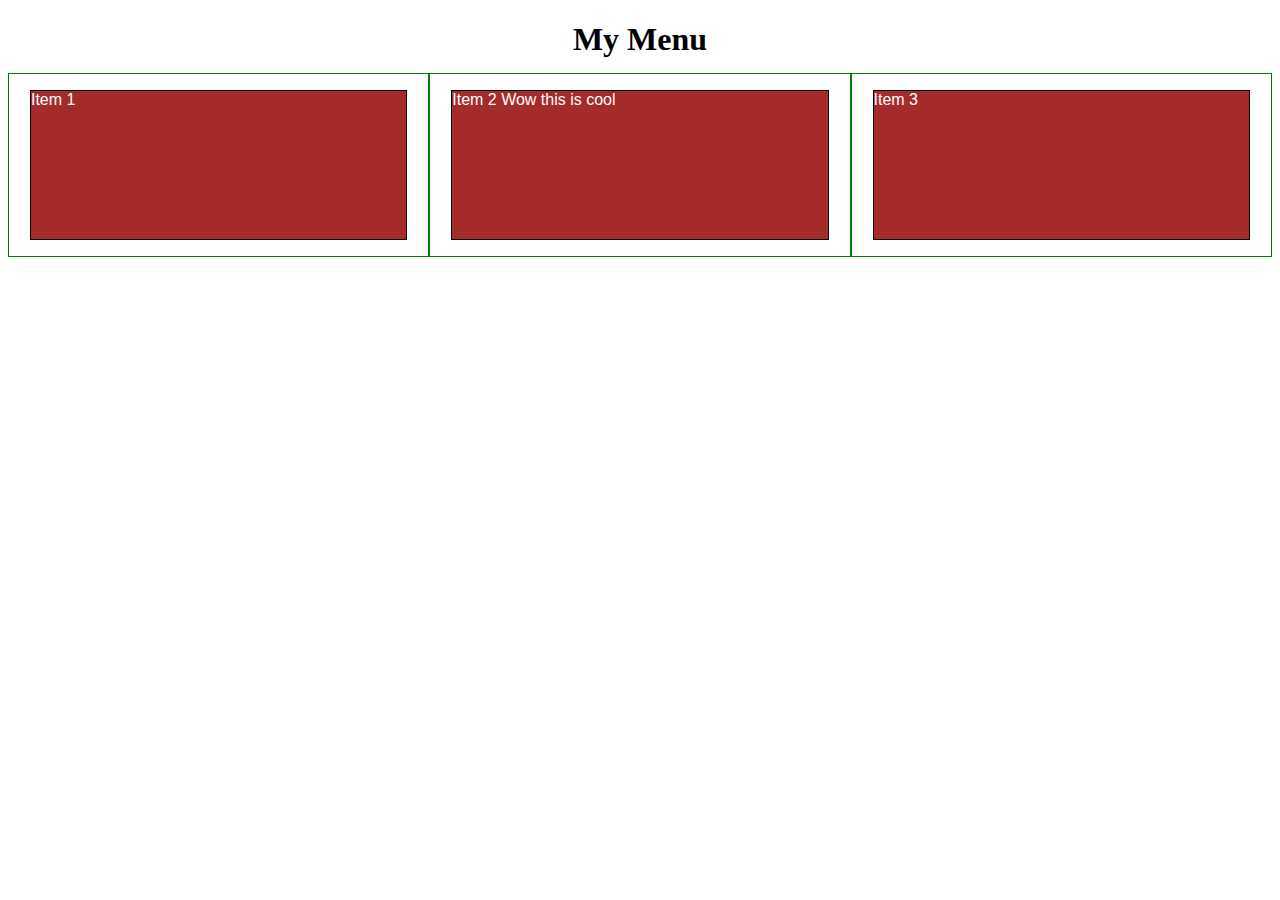
==== index2.html @ 38b15702 "improved code for index1" ====
<!DOCTYPE html>
<html>
<head>
<meta charset="utf-8">
<title>Responsive Layout</title>
<style>
/********** Base styles **********/
* {
  box-sizing: border-box;
}
h1 {
  margin-bottom: 15px;
}
p {
  border: 1px solid black;
  background-color: #A52A2A;
  width: 90%;
  height: 150px;
  margin-right: auto;
  margin-left: auto;
  font-family: Helvetica;
  color: white;
}
/* Simple Responsive Framework. */
.row {
  width: 100%;
}
/********** Large devices only **********/
@media (min-width: 992px) {
  .col-lg-1, .col-lg-2, .col-lg-3, .col-lg-4, .col-lg-5, .col-lg-6, .col-lg-7, .col-lg-8, .col-lg-9, .col-lg-10, .col-lg-11, .col-lg-12 {
    float: left;
    border: 1px solid green;
  }
  .col-lg-1 {
    width: 8.33%;
  }
  .col-lg-2 {
    width: 16.66%;
  }
  .col-lg-3 {
    width: 33.33%;
  }
  .col-lg-4 {
    width: 33.33%;
  }
  .col-lg-5 {
    width: 41.66%;
  }
  .col-lg-6 {
    width: 50%;
  }
  .col-lg-7 {
    width: 58.33%;
  }
  .col-lg-8 {
    width: 66.66%;
  }
  .col-lg-9 {
    width: 74.99%;
  }
  .col-lg-10 {
    width: 83.33%;
  }
  .col-lg-11 {
    width: 91.66%;
  }
  .col-lg-12 {
    width: 100%;
  }
}
/********** Medium devices only **********/
@media (min-width: 768px) and (max-width: 991px) {
  .col-md-1, .col-md-2, .col-md-3, .col-md-4, .col-md-5, .col-md-6, .col-md-7, .col-md-8, .col-md-9, .col-md-10, .col-md-11, .col-md-12 {
    float: left;
    border: 1px solid green;
  }
  .col-md-1 {
    width: 8.33%;
  }
  .col-md-2 {
    width: 16.66%;
  }
  .col-md-3 {
    width: 25%;
  }
  .col-md-4 {
    width: 33.33%;
  }
  .col-md-5 {
    width: 41.66%;
  }
  .col-md-6 {
    width: 50%;
  }
  .col-md-7 {
    width: 58.33%;
  }
  .col-md-8 {
    width: 66.66%;
  }
  .col-md-9 {
    width: 74.99%;
  }
  .col-md-10 {
    width: 83.33%;
  }
  .col-md-11 {
    width: 91.66%;
  }
  .col-md-12 {
    width: 100%;
  }
}

/********** Small devices only **********/
@media (max-width: 767px) {
  .col-sd-1, .col-sd-2, .col-sd-3, .col-sd-4, .col-sd-5, .col-sd-6, .col-sd-7, .col-sd-8, .col-sd-9, .col-sd-10, .col-sd-11, .col-sd-12 {
    float: left;
    border: 1px solid green;
  }
  .col-sd-1 {
    width: 8.33%;
  }
  .col-sd-2 {
    width: 16.66%;
  }
  .col-sd-3 {
    width: 100%;
  }
  .col-sd-4 {
    width: 33.33%;
  }
  .col-sd-5 {
    width: 41.66%;
  }
  .col-sd-6 {
    width: 50%;
  }
  .col-sd-7 {
    width: 58.33%;
  }
  .col-sd-8 {
    width: 66.66%;
  }
  .col-sd-9 {
    width: 74.99%;
  }
  .col-sd-10 {
    width: 83.33%;
  }
  .col-sd-11 {
    width: 91.66%;
  }
  .col-sd-12 {
    width: 100%;
  }
}
</style>
</head>
<body>
<h1 align="center">My Menu</h1>

<div class="row">
  <div class="col-lg-3 col-md-6 col-sd-3"><p>Item 1</p></div>
 <div class="col-lg-3 col-md-6 col-sd-3"><p>Item 2 Wow this is cool</p></div>
   <div class="col-lg-3 col-md-12 col-sd-3"><p>Item 3</p></div>
  
</div>

</body>
</html>
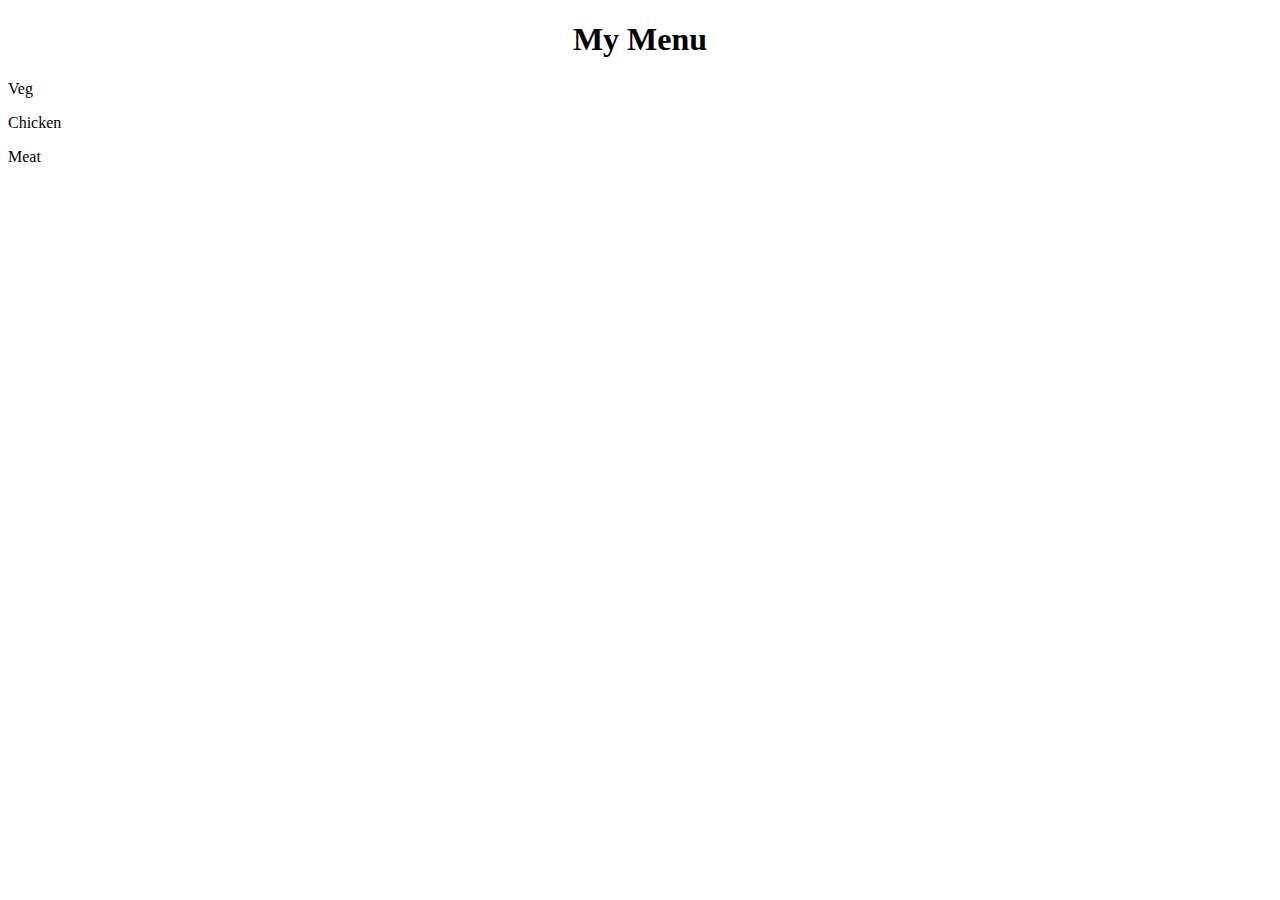
==== commit 9950c3ff: "Update index2.html" ====
--- a/index2.html
+++ b/index2.html
@@ -1,171 +1,20 @@
 <!DOCTYPE html>
 <html>
 <head>
+    <link rel="stylesheet" type="text/css" href="style.css">
 <meta charset="utf-8">
 <title>Responsive Layout</title>
-<style>
-/********** Base styles **********/
-* {
-  box-sizing: border-box;
-}
-h1 {
-  margin-bottom: 15px;
-}
-p {
-  border: 1px solid black;
-  background-color: #A52A2A;
-  width: 90%;
-  height: 150px;
-  margin-right: auto;
-  margin-left: auto;
-  font-family: Helvetica;
-  color: white;
-}
-/* Simple Responsive Framework. */
-.row {
-  width: 100%;
-}
-/********** Large devices only **********/
-@media (min-width: 992px) {
-  .col-lg-1, .col-lg-2, .col-lg-3, .col-lg-4, .col-lg-5, .col-lg-6, .col-lg-7, .col-lg-8, .col-lg-9, .col-lg-10, .col-lg-11, .col-lg-12 {
-    float: left;
-    border: 1px solid green;
-  }
-  .col-lg-1 {
-    width: 8.33%;
-  }
-  .col-lg-2 {
-    width: 16.66%;
-  }
-  .col-lg-3 {
-    width: 33.33%;
-  }
-  .col-lg-4 {
-    width: 33.33%;
-  }
-  .col-lg-5 {
-    width: 41.66%;
-  }
-  .col-lg-6 {
-    width: 50%;
-  }
-  .col-lg-7 {
-    width: 58.33%;
-  }
-  .col-lg-8 {
-    width: 66.66%;
-  }
-  .col-lg-9 {
-    width: 74.99%;
-  }
-  .col-lg-10 {
-    width: 83.33%;
-  }
-  .col-lg-11 {
-    width: 91.66%;
-  }
-  .col-lg-12 {
-    width: 100%;
-  }
-}
-/********** Medium devices only **********/
-@media (min-width: 768px) and (max-width: 991px) {
-  .col-md-1, .col-md-2, .col-md-3, .col-md-4, .col-md-5, .col-md-6, .col-md-7, .col-md-8, .col-md-9, .col-md-10, .col-md-11, .col-md-12 {
-    float: left;
-    border: 1px solid green;
-  }
-  .col-md-1 {
-    width: 8.33%;
-  }
-  .col-md-2 {
-    width: 16.66%;
-  }
-  .col-md-3 {
-    width: 25%;
-  }
-  .col-md-4 {
-    width: 33.33%;
-  }
-  .col-md-5 {
-    width: 41.66%;
-  }
-  .col-md-6 {
-    width: 50%;
-  }
-  .col-md-7 {
-    width: 58.33%;
-  }
-  .col-md-8 {
-    width: 66.66%;
-  }
-  .col-md-9 {
-    width: 74.99%;
-  }
-  .col-md-10 {
-    width: 83.33%;
-  }
-  .col-md-11 {
-    width: 91.66%;
-  }
-  .col-md-12 {
-    width: 100%;
-  }
-}
 
-/********** Small devices only **********/
-@media (max-width: 767px) {
-  .col-sd-1, .col-sd-2, .col-sd-3, .col-sd-4, .col-sd-5, .col-sd-6, .col-sd-7, .col-sd-8, .col-sd-9, .col-sd-10, .col-sd-11, .col-sd-12 {
-    float: left;
-    border: 1px solid green;
-  }
-  .col-sd-1 {
-    width: 8.33%;
-  }
-  .col-sd-2 {
-    width: 16.66%;
-  }
-  .col-sd-3 {
-    width: 100%;
-  }
-  .col-sd-4 {
-    width: 33.33%;
-  }
-  .col-sd-5 {
-    width: 41.66%;
-  }
-  .col-sd-6 {
-    width: 50%;
-  }
-  .col-sd-7 {
-    width: 58.33%;
-  }
-  .col-sd-8 {
-    width: 66.66%;
-  }
-  .col-sd-9 {
-    width: 74.99%;
-  }
-  .col-sd-10 {
-    width: 83.33%;
-  }
-  .col-sd-11 {
-    width: 91.66%;
-  }
-  .col-sd-12 {
-    width: 100%;
-  }
-}
-</style>
 </head>
 <body>
 <h1 align="center">My Menu</h1>
 
 <div class="row">
-  <div class="col-lg-3 col-md-6 col-sd-3"><p>Item 1</p></div>
- <div class="col-lg-3 col-md-6 col-sd-3"><p>Item 2 Wow this is cool</p></div>
-   <div class="col-lg-3 col-md-12 col-sd-3"><p>Item 3</p></div>
+  <div class="col-lg-3 col-md-6 col-sd-3"><p>Veg</p></div>
+ <div class="col-lg-3 col-md-6 col-sd-3"><p>Chicken</p></div>
+   <div class="col-lg-3 col-md-12 col-sd-3"><p>Meat</p></div>
   
 </div>
 
 </body>
-</html>+</html>
